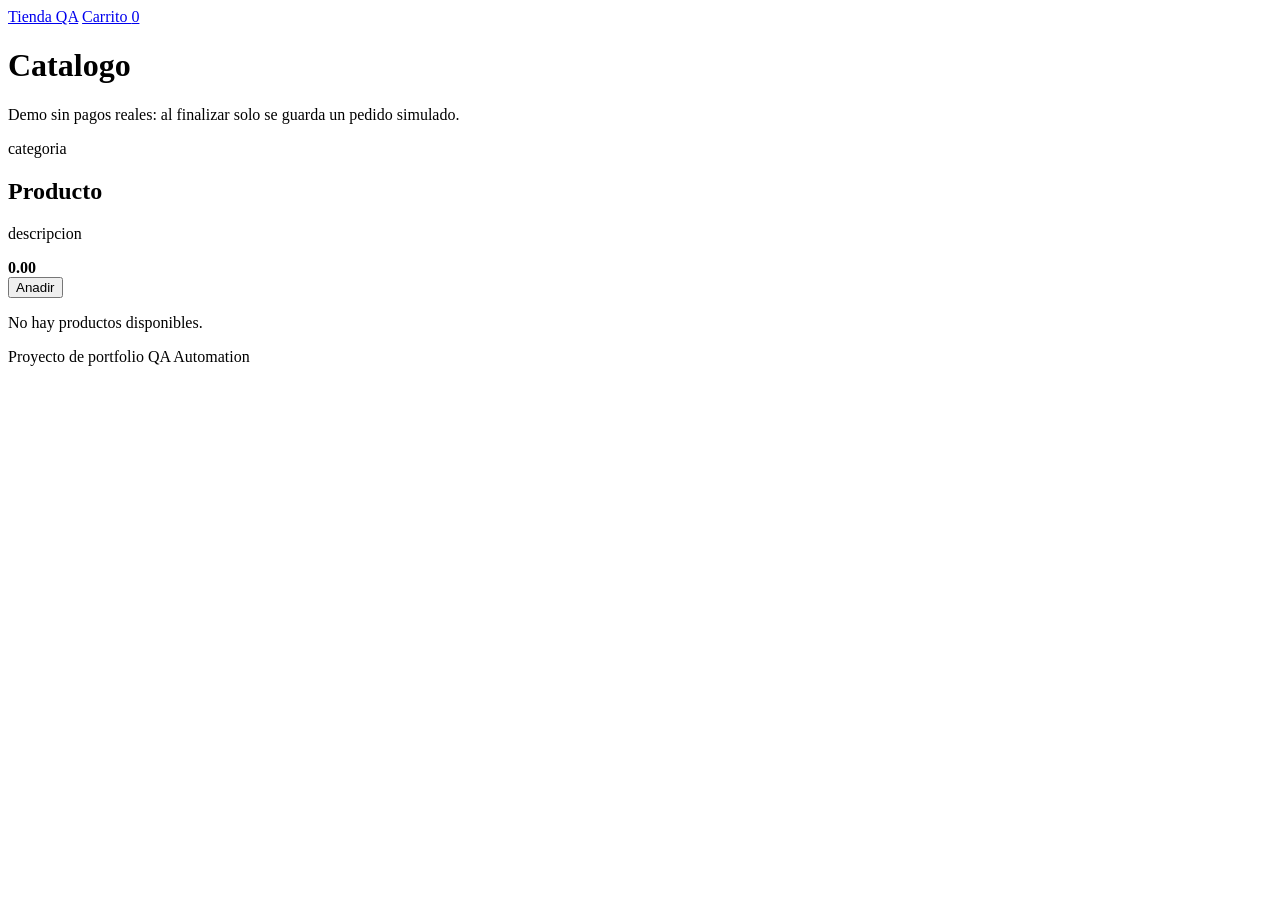
==== app/src/main/resources/templates/index.html @ 60837d66 "Portfolio QA: SUT (tienda Spring Boot) + framework black-box (Selenium, REST Assured, axe-core) + CI" ====
<!DOCTYPE html>
<html lang="es" xmlns:th="http://www.thymeleaf.org">
<head>
    <meta charset="UTF-8"/>
    <meta name="viewport" content="width=device-width, initial-scale=1.0"/>
    <title>Tienda QA</title>
    <link rel="stylesheet" th:href="@{/css/store.css}"/>
</head>
<body>
<header class="nav">
    <a href="/" class="brand" data-testid="nav-home">Tienda QA</a>
    <a href="/cart" class="cart-link" data-testid="nav-cart">
        Carrito
        <span class="badge" data-testid="cart-count" th:text="${cartCount}">0</span>
    </a>
</header>

<main class="container">
    <h1>Catalogo</h1>
    <p class="subtitle">Demo sin pagos reales: al finalizar solo se guarda un pedido simulado.</p>

    <div class="grid" th:if="${!#lists.isEmpty(products)}">
        <article class="card" data-testid="product-card" th:each="p : ${products}">
            <div class="card-body">
                <span class="tag" data-testid="product-category" th:text="${p.category}">categoria</span>
                <h2 data-testid="product-name" th:text="${p.name}">Producto</h2>
                <p th:text="${p.description}">descripcion</p>
            </div>
            <div class="card-footer">
                <strong class="price" data-testid="product-price"
                        th:text="${#numbers.formatDecimal(p.price, 1, 2, 'POINT')}">0.00</strong>
                <form method="post" th:action="@{/cart/items/add/{id}(id=${p.id})}">
                    <button class="btn btn-primary" type="submit" data-testid="add-to-cart">Anadir</button>
                </form>
            </div>
        </article>
    </div>

    <p th:if="${#lists.isEmpty(products)}" data-testid="empty-catalog">No hay productos disponibles.</p>
</main>

<footer class="footer">Proyecto de portfolio QA Automation</footer>
</body>
</html>
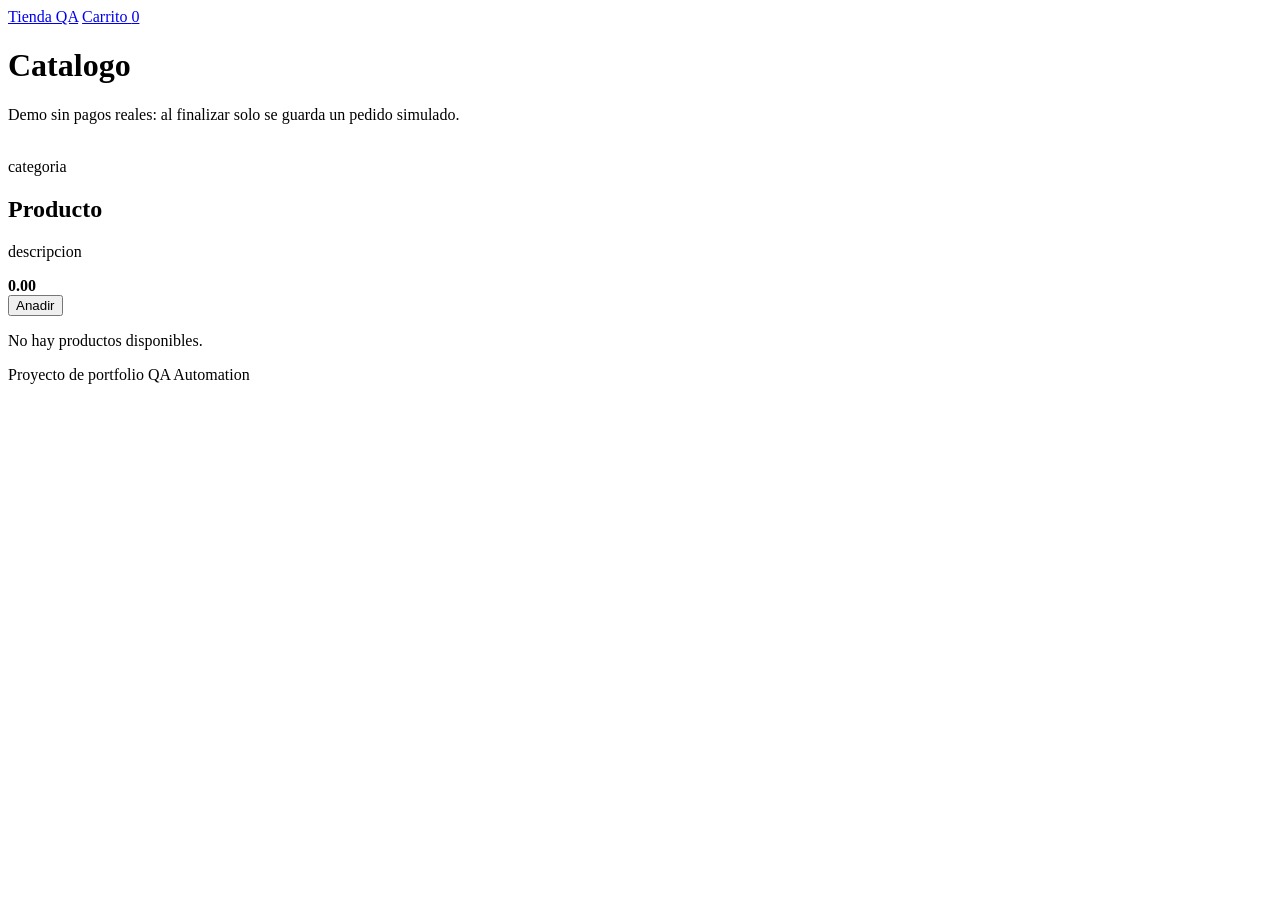
==== commit 8a94a31a: "Renombrar paquetes a com.sara, anadir imagenes de producto y scripts de doble clic" ====
--- a/app/src/main/resources/templates/index.html
+++ b/app/src/main/resources/templates/index.html
@@ -21,6 +21,10 @@
 
     <div class="grid" th:if="${!#lists.isEmpty(products)}">
         <article class="card" data-testid="product-card" th:each="p : ${products}">
+            <div class="card-media">
+                <img class="product-thumb" data-testid="product-image"
+                     th:src="@{${p.imagePath}}" th:alt="${p.name}"/>
+            </div>
             <div class="card-body">
                 <span class="tag" data-testid="product-category" th:text="${p.category}">categoria</span>
                 <h2 data-testid="product-name" th:text="${p.name}">Producto</h2>
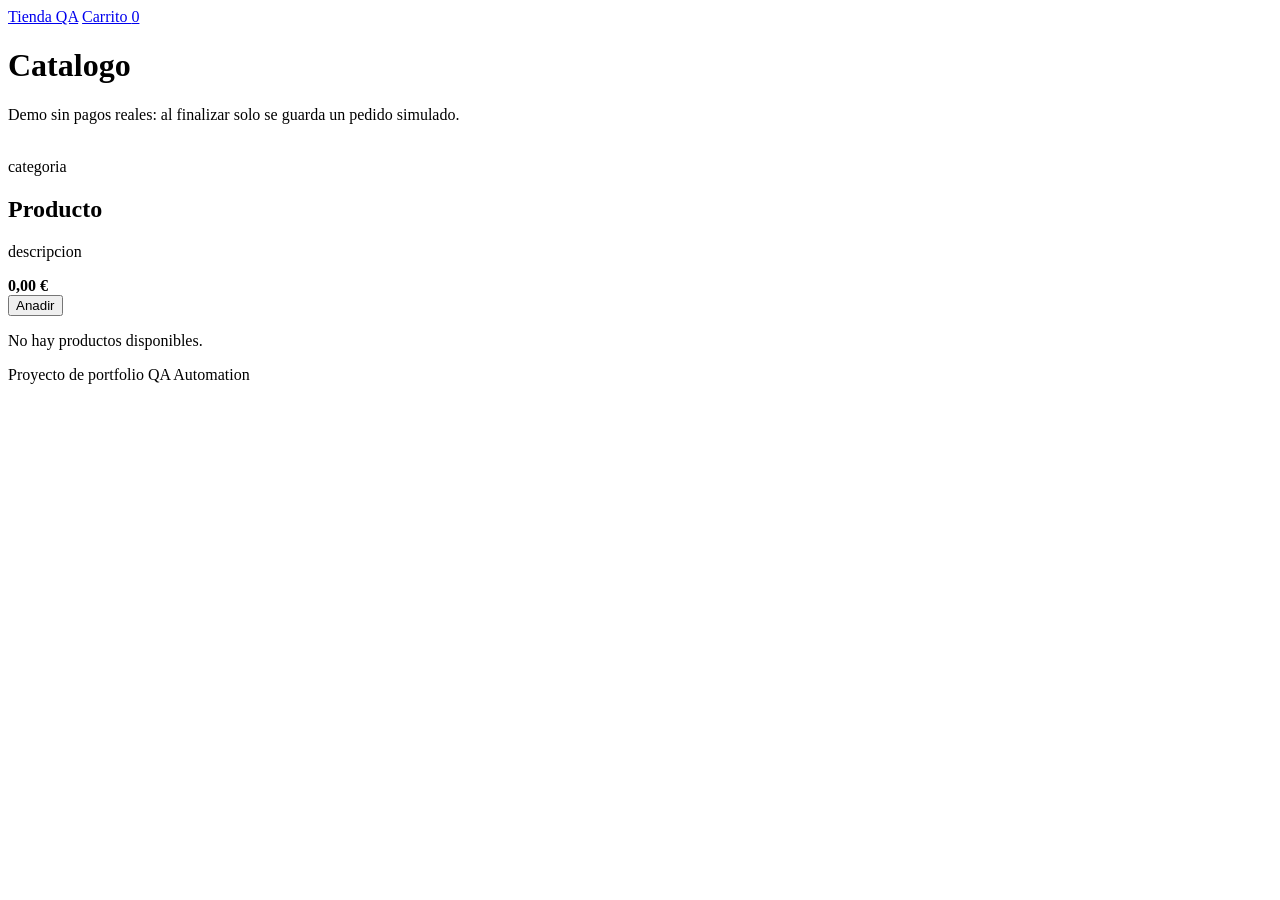
==== commit ed9506b4: "Mostrar precios en euros y anadir boton de volver en el carrito" ====
--- a/app/src/main/resources/templates/index.html
+++ b/app/src/main/resources/templates/index.html
@@ -32,7 +32,7 @@
             </div>
             <div class="card-footer">
                 <strong class="price" data-testid="product-price"
-                        th:text="${#numbers.formatDecimal(p.price, 1, 2, 'POINT')}">0.00</strong>
+                        th:text="${#numbers.formatDecimal(p.price, 1, 2, 'COMMA') + ' €'}">0,00 €</strong>
                 <form method="post" th:action="@{/cart/items/add/{id}(id=${p.id})}">
                     <button class="btn btn-primary" type="submit" data-testid="add-to-cart">Anadir</button>
                 </form>
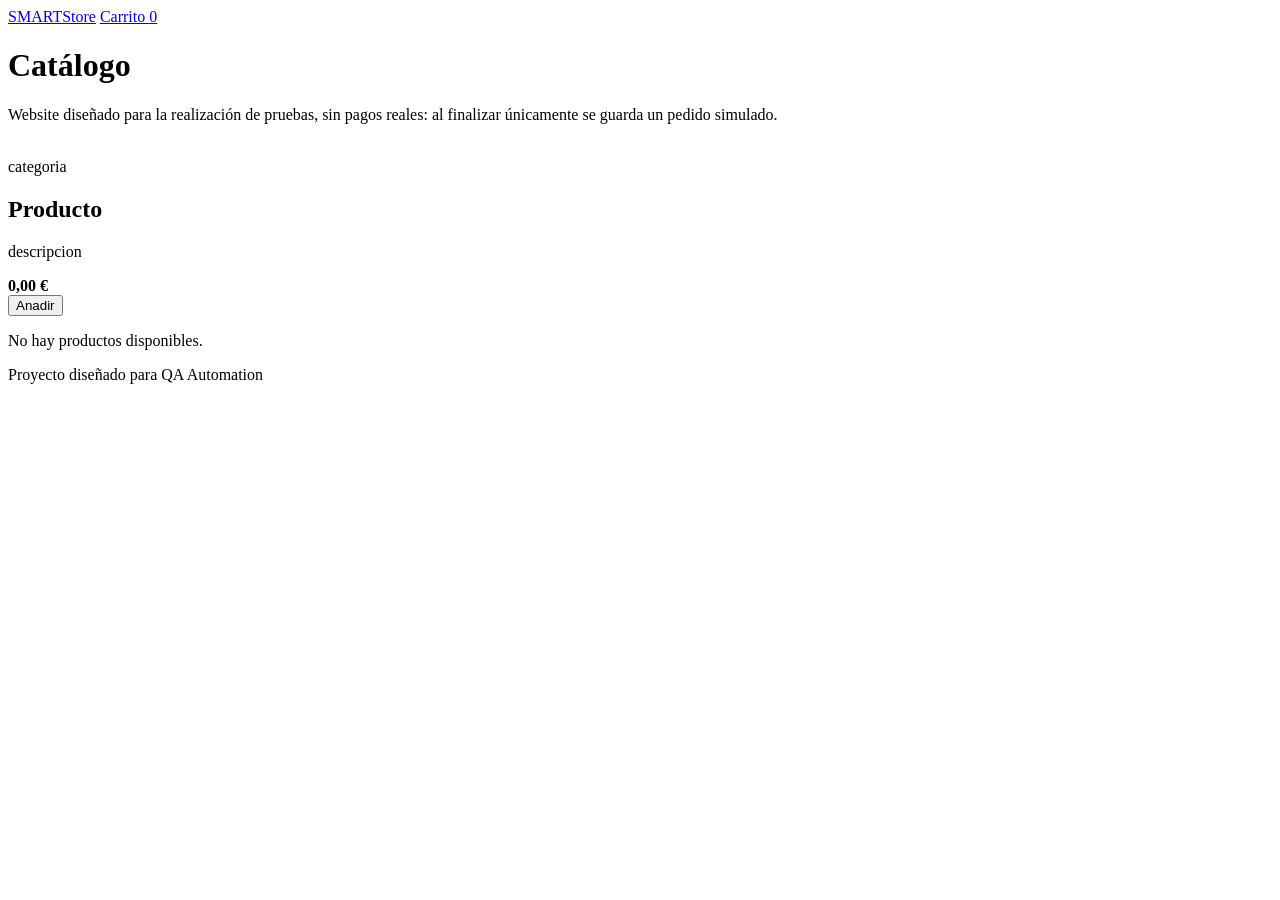
==== commit dc58c892: "Marca SMARTStore con tipografia Poppins, fotos reales de productos y textos con tildes" ====
--- a/app/src/main/resources/templates/index.html
+++ b/app/src/main/resources/templates/index.html
@@ -3,12 +3,12 @@
 <head>
     <meta charset="UTF-8"/>
     <meta name="viewport" content="width=device-width, initial-scale=1.0"/>
-    <title>Tienda QA</title>
+    <title>SMARTStore</title>
     <link rel="stylesheet" th:href="@{/css/store.css}"/>
 </head>
 <body>
 <header class="nav">
-    <a href="/" class="brand" data-testid="nav-home">Tienda QA</a>
+    <a href="/" class="brand" data-testid="nav-home">SMARTStore</a>
     <a href="/cart" class="cart-link" data-testid="nav-cart">
         Carrito
         <span class="badge" data-testid="cart-count" th:text="${cartCount}">0</span>
@@ -16,8 +16,8 @@
 </header>
 
 <main class="container">
-    <h1>Catalogo</h1>
-    <p class="subtitle">Demo sin pagos reales: al finalizar solo se guarda un pedido simulado.</p>
+    <h1>Catálogo</h1>
+    <p class="subtitle">Website diseñado para la realización de pruebas, sin pagos reales: al finalizar únicamente se guarda un pedido simulado.</p>
 
     <div class="grid" th:if="${!#lists.isEmpty(products)}">
         <article class="card" data-testid="product-card" th:each="p : ${products}">
@@ -43,6 +43,6 @@
     <p th:if="${#lists.isEmpty(products)}" data-testid="empty-catalog">No hay productos disponibles.</p>
 </main>
 
-<footer class="footer">Proyecto de portfolio QA Automation</footer>
+<footer class="footer">Proyecto diseñado para QA Automation</footer>
 </body>
 </html>
